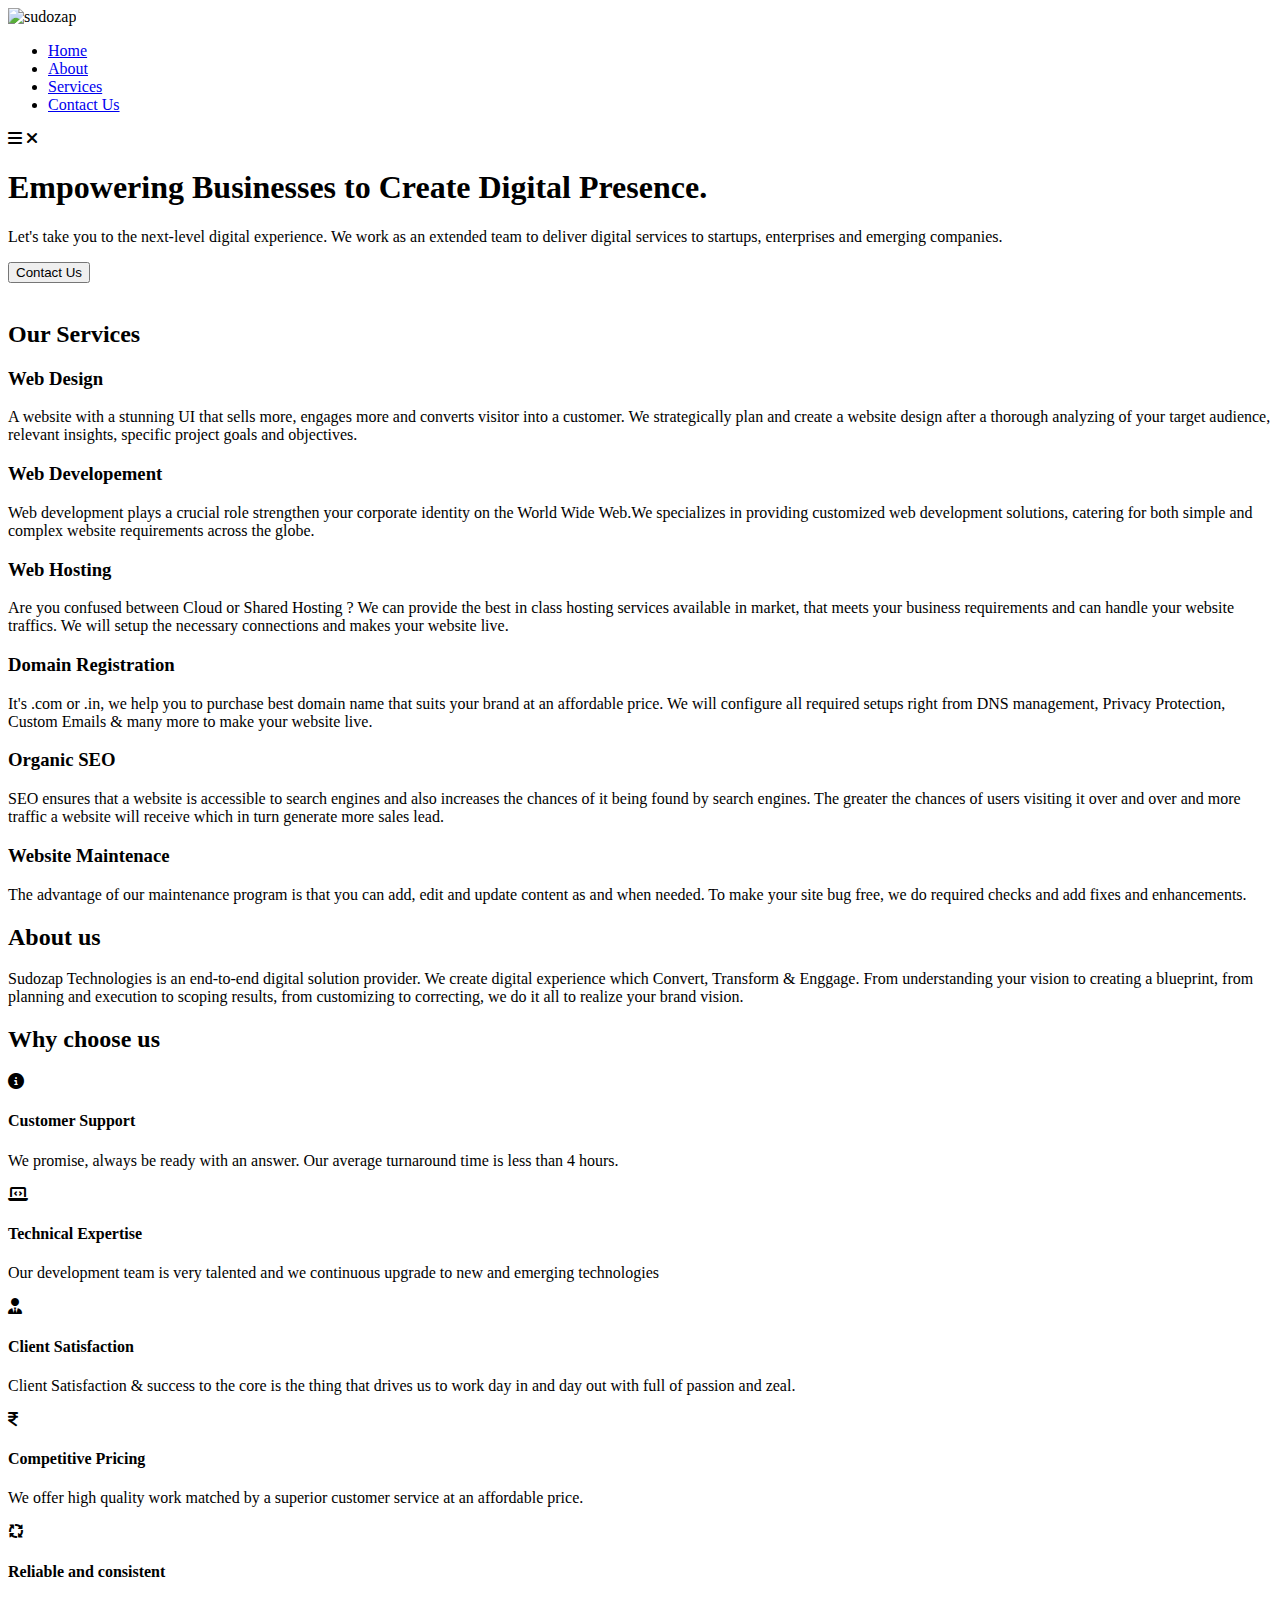
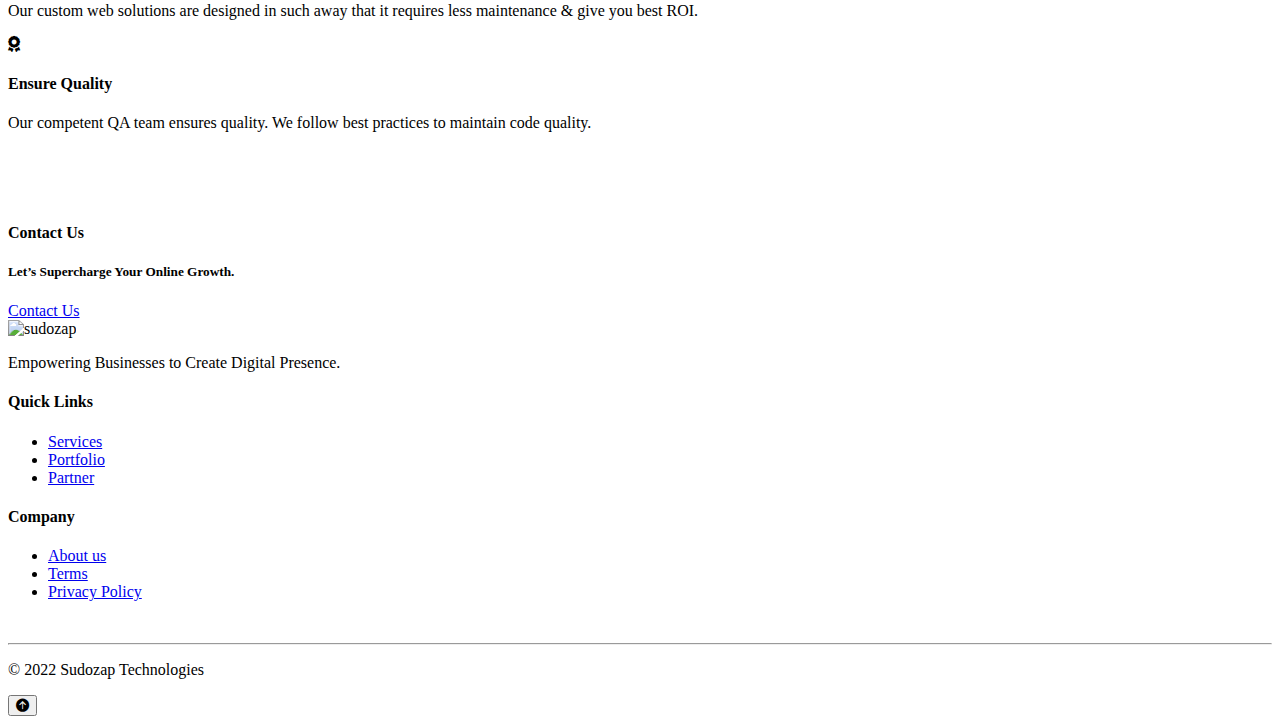
==== index.html @ 1e94b508 "uploaded files" ====
<!DOCTYPE html>
<html lang="en">

<head>
    <meta charset="UTF-8">
    <meta http-equiv="X-UA-Compatible" content="IE=edge">
    <meta name="viewport" content="width=device-width, initial-scale=1.0">
    <title>Sudozap Technologies | Empowering Businesses to Create Digital Presence. </title>
    <!-- Primary Meta Tags -->
    <meta name="title" content="Sudozap Technologies| Empowering Businesses to Create Digital Presence.">
    <meta name="description"
        content="Let's take you to the next-level digital experience. We work as an extended team to deliver digital services to startups, enterprises and emerging companies. Sudozap Technologies is an end-to-end digital solution provider. We create digital experience which Convert, Transform & Enggage. From understanding your vision to creating a blueprint, from planning and execution to scoping results, from customizing to correcting, we do it all to realize your brand vision.">
    <link rel="canonical" href="https://www.sudozap.com/">
    <meta property="og:locale" content="en_US">
    <meta name="keyword"
        content="sudozap, sudozap technologies, webdev company, low cose websites, hosting, seo, web developement company in odisha, startup wesite, landing page, affordable website">
    <!-- Open Graph / Facebook -->
    <meta property="og:type" content="website">
    <meta property="og:url" content="https://www.sudozap.com/">
    <meta property="og:site_name" content="Sudozap Technologies | Website Development Company">
    <meta property="og:title" content="Sudozap Technologies | Empowering Businesses to Create Digital Presence.">
    <meta property="og:description"
        content="Let's take you to the next-level digital experience. We work as an extended team to deliver digital services to startups, enterprises and emerging companies.">
    <meta property="og:image" content="https://sudozap.com/img/sudozap_logo.png">
    <meta name="author" content="Sudozap Technologies">
    <!-- Twitter -->
    <meta property="twitter:card" content="summary_large_image">
    <meta property="twitter:url" content="https://www.sudozap.com/">
    <meta property="twitter:title" content="Sudozap | Empowering Businesses to Create Digital Presence.">
    <meta property="twitter:description"
        content="Let's take you to the next-level digital experience. We work as an extended team to deliver digital services to startups, enterprises and emerging companies. 
        Sudozap Technologies is an end-to-end digital solution provider. We create digital experience which Convert, Transform & Enggage. From understanding your vision to creating a blueprint, from planning and execution to scoping results, from customizing to correcting, we do it all to realize your brand vision.">
    <meta property="twitter:image" content="https://sudozap.com/img/sudozap_logo.png">


    <link rel="icon" type="image/x-icon" href="/img/sudozap_logo.png">
    <link rel="stylesheet" href="./css/style.css">
    <link rel="stylesheet" href="./css/responsive.css">
    <!-- fonts  -->
    <link rel="preconnect" href="https://fonts.googleapis.com">
    <link rel="preconnect" href="https://fonts.gstatic.com" crossorigin>
    <link href="https://fonts.googleapis.com/css2?family=Ubuntu:wght@300&display=swap" rel="stylesheet">
    <!-- fonts  ends here  -->
    <!-- font awesome  -->
    <link rel="stylesheet" href="https://cdnjs.cloudflare.com/ajax/libs/font-awesome/6.1.2/css/all.min.css">
    <!-- font awesome  -->
    <!-- Google tag (gtag.js) -->
    <script async src="https://www.googletagmanager.com/gtag/js?id=G-V8VM24Z2HH"></script>
    <script>
    window.dataLayer = window.dataLayer || [];
    function gtag(){dataLayer.push(arguments);}
    gtag('js', new Date());

    gtag('config', 'G-V8VM24Z2HH');
    </script>
</head>

<body>
    <!-- ------------------------ Preloader Starts Here--------------------------------  -->
    <div id="preloader">

    </div>
    <!-- ------------------------ Preloader ends Here --------------------------------  -->


    <!-- ----------------------- hero section starts here --------------  -->
    <header id="hero">
        <div class="container">
            <nav>
                <img src="img\logo.png" alt="sudozap" class="logo" onclick="location.href='index.html';">
                <ul id="sidemenu">
                    <li><a href="https://www.sudozap.com/">Home</a></li>
                    <li><a href="about">About</a></li>
                    <li><a href="services.html">Services</a></li>
                    <li><a href="contact.html">Contact Us</a></li>
                </ul>

                <!-- for mobile view  -->
                <i class="fa-solid fa-bars nav-icon" onclick="openmenu()" id="open-btn"></i>
                <i class="fa-solid fa-xmark nav-icon" onclick="closemenu()" id="close-btn"></i>

            </nav>

            <!-- hero section content  -->
            <div class="header-container">

                <div class="header-text">

                    <h1>Empowering Businesses to Create <span> Digital Presence</span>.</h1>
                    <p>Let's take you to the next-level digital experience. We work as an extended team to deliver
                        digital services to startups, enterprises and emerging companies.
                    </p>
                    <button class="btn" onclick="location.href='contact.html';">Contact Us</button>


                </div>
                <div class="header-img">
                    <img src="./img/hero-img1.png" alt="">
                </div>
            </div>
        </div>
    </header>
    <!-- ----------------------- Header sction ends here----------------------  -->
    <!-- ----------------------------- Service Starts hete -----------------------------  -->
    <section>
        <div id="services">
            <div class="container">
                <div class="section-title">
                    <h2>Our Services</h2>
                    <span></span>
                </div>

                <div class="container-cards">
                    <div class="cards-list">
                        <div class="cards upside">
                            <h3>Web Design</h3>
                            <p>A website with a stunning UI that sells more, engages more and converts visitor into a
                                customer. We strategically plan and create a website design after a thorough analyzing
                                of your target audience, relevant insights, specific project goals and objectives.
                            </p>
                        </div>
                        <div class="cards upside">

                            <h3>Web Developement</h3>
                            <p>Web development plays a crucial role strengthen your corporate identity on the World Wide
                                Web.We specializes in providing customized web development solutions, catering for both
                                simple and complex website requirements across the globe.
                            </p>
                        </div>
                        <div class="cards upside">
                            <h3>Web Hosting</h3>
                            <p>Are you confused between Cloud or Shared Hosting ? We can provide the best in class
                                hosting services available in market, that meets your business requirements and can
                                handle your website traffics. We will setup the necessary connections and makes your
                                website live.
                            </p>
                        </div>
                        <div class="cards upside">
                            <h3>Domain Registration</h3>
                            <p>
                                It's .com or .in, we help you to purchase best domain name that suits your brand at an
                                affordable price. We will configure all required setups right from DNS management,
                                Privacy Protection, Custom Emails & many more to make your website live.
                            </p>
                        </div>
                        <div class="cards upside">
                            <h3>Organic SEO</h3>
                            <p>SEO ensures that a website is accessible to search engines and also increases the chances
                                of it being found by search engines. The greater the chances of users visiting it over
                                and over and more traffic a website will receive which in turn generate more sales lead.
                            </p>
                        </div>
                        <div class="cards upside">
                            <h3>Website Maintenace</h3>
                            <p>
                                The advantage of our maintenance program is that you can add, edit and update content as
                                and when needed. To make your site bug free, we do required checks and add fixes and
                                enhancements.
                            </p>
                        </div>
                    </div>
                </div>
            </div>
    </section>
    <!-- ----------------------------- Service ENDS hete -----------------------------  -->
    <!-- -------------------------------- about us-------------------------------------  -->

    <section>
        <div>
            <div class="container">
                <div class="section-title">
                    <h2>About us</h2>
                    <span></span>
                </div>
                <div class="text-md">
                    <p><span>Sudozap Technologies</span> is an end-to-end digital solution provider. We create digital
                        experience which Convert, Transform & Enggage. From understanding your vision to creating a
                        blueprint, from planning and execution to scoping results, from customizing to correcting, we do
                        it all to realize your brand vision.
                    </p>
                </div>
            </div>
        </div>
    </section>
    <!-- -------------------------------- about us-------------------------------------  -->

    <!-- =========================== why choose us====================================  -->
    <section>
        <div>
            <div class="container">
                <div class="section-title">
                    <h2>Why choose us</h2>
                    <span></span>
                </div>
                <div class="container-cards">
                    <div class="cards-list">
                        <div class="bullet-container">
                            <div class="bullet">
                                <div class="points">
                                    <i class="fa-solid fa-circle-info"></i>
                                    <h4>Customer Support</h4>
                                </div>
                                <p>
                                    We promise, always be ready with an answer. Our average turnaround time is less than
                                    4 hours.
                                </p>
                            </div>
                            <div class="bullet">
                                <div class="points">
                                    <i class="fa-solid fa-laptop-code"></i>
                                    <h4>Technical Expertise</h4>
                                </div>
                                <p>
                                    Our development team is very talented and we continuous upgrade to new and emerging
                                    technologies
                                </p>
                            </div>
                            <div class="bullet">
                                <div class="points">
                                    <i class="fa-solid fa-user-tie"></i>
                                    <h4>Client Satisfaction</h4>
                                </div>
                                <p>Client Satisfaction & success to the core is the thing that drives us to work day in
                                    and day out with full of passion and zeal.
                                </p>
                            </div>

                        </div>
                        <div class="bullet-container">
                            <div class="bullet">
                                <div class="points">
                                    <i class="fa-solid fa-indian-rupee-sign"></i>
                                    <h4>Competitive Pricing</h4>
                                </div>
                                <p>We offer high quality work matched by a superior customer service at an affordable
                                    price.
                                </p>
                            </div>
                            <div class="bullet">
                                <div class="points">
                                    <i class="fa-solid fa-arrows-spin"></i>
                                    <h4>Reliable and consistent</h4>
                                </div>
                                <p>Our custom web solutions are designed in such away that it requires less maintenance
                                    & give you best ROI.
                                </p>
                            </div>
                            <div class="bullet">
                                <div class="points">
                                    <i class="fa-sharp fa-solid fa-award"></i>
                                    <h4>Ensure Quality</h4>
                                </div>
                                <p>Our competent QA team ensures quality. We follow best practices to maintain code
                                    quality.
                                </p>
                            </div>

                        </div>
                    </div>
                </div>
            </div>
        </div>
    </section>
    <!-- =========================== why choose us====================================  -->
    <br>
    <br>

    <!-- ========================================= banner========================================================== -->
    <br>
    <section>
        <div id="">
            <div class="container bg">
                <h4 class="title-sm">Contact Us</h4>
                <div class="flex-banner">

                    <div class="content">
                        <h5>Let’s Supercharge Your Online Growth.</h5>
                    </div>
                    <div class="social">
                        <a href="./contact.html" class="btn">Contact Us</a>
                    </div>
                </div>
            </div>
    </section>

    <!-- ========================================= banner========================================================== -->
    <!-- ----------------------------- Footer Starts hete -----------------------------  -->

    <footer id="footer">
        <div class="container">
            <div class="row">
                <div class="footer-col1">
                    <img src="img\logo.png" alt="sudozap" class="logo" onclick="location.href='index.html';">
                    <div class="tag-line">
                        <p>Empowering Businesses to Create Digital Presence.</p>

                    </div>

                </div>

                <div class="footer-col2">
                    <h4 class="footer-title">Quick Links</h4>
                    <ul>
                        <li><a href="services.html">Services</a></li>
                        <li><a href="portfolio.html">Portfolio</a></li>
                        <li><a href="partner.html">Partner</a></li>
                    </ul>
                </div>
                <div class="footer-col2">
                    <h4 class="footer-title">Company</h4>
                    <ul>
                        <li><a href="about.html">About us</a></li>
                        <li><a href="t&c.html">Terms</a></li>
                        <li><a href="privacy_policy.html">Privacy Policy</a></li>
                    </ul>
                </div>
                <div class="footer-col2">
                    <img src="./img/qr-sudozap.png" alt="" class="qr-code">
                </div>

            </div>
        </div>

        <hr>
        <div class="copyright-section">
            <div class="copyright">
                <p>© 2022 Sudozap Technologies</p>
            </div>
        </div>

    </footer>

    <button class="scroll-btn" id="scroll-btn">
        <i class="fa-solid fa-circle-arrow-up"></i>
    </button>

    <!-- ----------------------------- Footer ENDS hete -----------------------------  -->
    <!-- ====================================== PRE-LOADER STARTS HERE=============================== -->

    <script>
        var loader = document.getElementById("preloader");
        window.addEventListener("load", function () {

            loader.style.display = "none";
        })

    </script>
    <!-- ====================================== PRE-LOADER ENDS HERE=============================== -->

    <!-- ================================= Scroll to top starts here ==========================  -->
    <!--  -->
    <script>
        var heroSection = document.getElementById("hero");
        var backToTopButton = document.getElementById("scroll-btn");
        backToTopButton.addEventListener("click", () => {
            document.getElementById("hero").scrollIntoView({ behavior: "smooth" });
        });
        //    To show/hide scroll button 
        const scrollContainer = () => {
            return document.documentElement || document.body;
        };
        document.addEventListener("scroll", () => {
            if (scrollContainer().scrollTop > 500) {
                backToTopButton.classList.add("active");
            } else {
                backToTopButton.classList.remove("active");
            }
        })
    </script>
    <!-- ==================================Scroll to top Ends here ===========================  -->
    <!-- ======================== RESPONSIVE NAV BAR STARTS HERE =============================  -->
    <script>
        var sidemenu = document.getElementById("sidemenu");
        function openmenu() {
            sidemenu.style.left = "0";
            document.getElementById("close-btn").style.display = "block";
            document.getElementById("open-btn").style.display = "none";


        }

        function closemenu() {
            sidemenu.style.left = "-300px";
            document.getElementById("close-btn").style.display = "none";
            document.getElementById("open-btn").style.display = "block";
        }
    </script>
    <!-- ===========================RESPONSIVE NAV BAR ENDS HERE=============================== -->

</body>

</html>
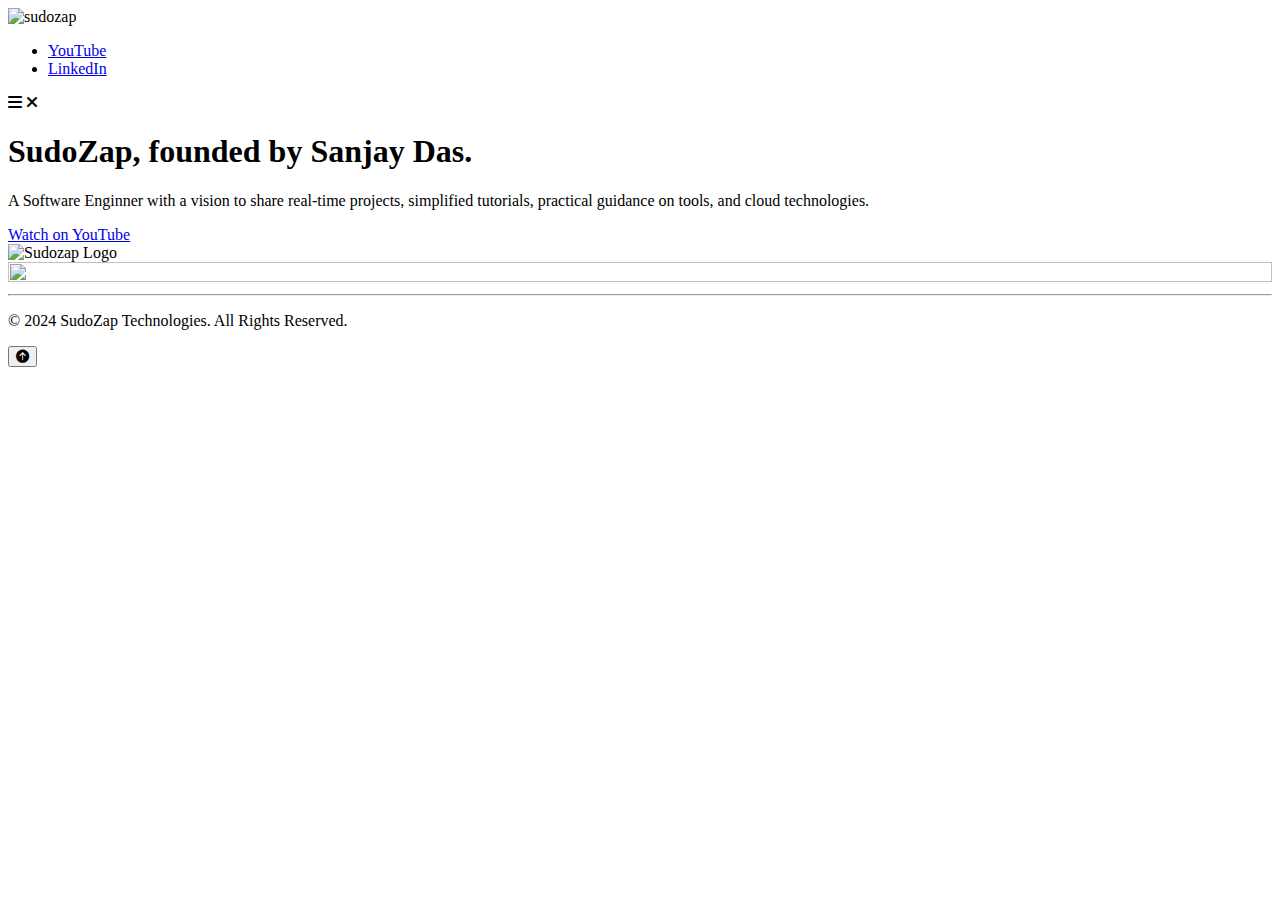
==== commit 4013ef01: "added linkedin url" ====
--- a/index.html
+++ b/index.html
@@ -5,357 +5,118 @@
     <meta charset="UTF-8">
     <meta http-equiv="X-UA-Compatible" content="IE=edge">
     <meta name="viewport" content="width=device-width, initial-scale=1.0">
-    <title>Sudozap Technologies | Empowering Businesses to Create Digital Presence. </title>
+    <title>SudoZap</title>
     <!-- Primary Meta Tags -->
-    <meta name="title" content="Sudozap Technologies| Empowering Businesses to Create Digital Presence.">
-    <meta name="description"
-        content="Let's take you to the next-level digital experience. We work as an extended team to deliver digital services to startups, enterprises and emerging companies. Sudozap Technologies is an end-to-end digital solution provider. We create digital experience which Convert, Transform & Enggage. From understanding your vision to creating a blueprint, from planning and execution to scoping results, from customizing to correcting, we do it all to realize your brand vision.">
+    <meta name="description" content="SudoZap founded by Sanjay Das">
     <link rel="canonical" href="https://www.sudozap.com/">
-    <meta property="og:locale" content="en_US">
-    <meta name="keyword"
-        content="sudozap, sudozap technologies, webdev company, low cose websites, hosting, seo, web developement company in odisha, startup wesite, landing page, affordable website">
+    <meta name="keywords"
+        content="sudozap, sudozap technologies, web development company, youtube, hosting, aws, training institute, devops, sdet, software testing, software developement,landing page">
     <!-- Open Graph / Facebook -->
     <meta property="og:type" content="website">
     <meta property="og:url" content="https://www.sudozap.com/">
-    <meta property="og:site_name" content="Sudozap Technologies | Website Development Company">
-    <meta property="og:title" content="Sudozap Technologies | Empowering Businesses to Create Digital Presence.">
+    <meta property="og:site_name" content="SudoZap">
+    <meta property="og:title" content="Sudozap Technologies">
     <meta property="og:description"
-        content="Let's take you to the next-level digital experience. We work as an extended team to deliver digital services to startups, enterprises and emerging companies.">
+        content="Let's take you to the next-level digital experience. We work as an extended team to deliver digital services to startups, enterprises, and emerging companies.">
     <meta property="og:image" content="https://sudozap.com/img/sudozap_logo.png">
     <meta name="author" content="Sudozap Technologies">
     <!-- Twitter -->
     <meta property="twitter:card" content="summary_large_image">
     <meta property="twitter:url" content="https://www.sudozap.com/">
-    <meta property="twitter:title" content="Sudozap | Empowering Businesses to Create Digital Presence.">
+    <meta property="twitter:title" content="Sudozap">
     <meta property="twitter:description"
-        content="Let's take you to the next-level digital experience. We work as an extended team to deliver digital services to startups, enterprises and emerging companies. 
-        Sudozap Technologies is an end-to-end digital solution provider. We create digital experience which Convert, Transform & Enggage. From understanding your vision to creating a blueprint, from planning and execution to scoping results, from customizing to correcting, we do it all to realize your brand vision.">
+        content="Let's take you to the next-level digital experience. Subscribe to our YouTube channel for the latest updates and insights.">
     <meta property="twitter:image" content="https://sudozap.com/img/sudozap_logo.png">
-
 
     <link rel="icon" type="image/x-icon" href="/img/sudozap_logo.png">
     <link rel="stylesheet" href="./css/style.css">
+    <link rel="stylesheet" href="./css/services.css">
     <link rel="stylesheet" href="./css/responsive.css">
-    <!-- fonts  -->
+    <!-- Fonts -->
     <link rel="preconnect" href="https://fonts.googleapis.com">
     <link rel="preconnect" href="https://fonts.gstatic.com" crossorigin>
     <link href="https://fonts.googleapis.com/css2?family=Ubuntu:wght@300&display=swap" rel="stylesheet">
-    <!-- fonts  ends here  -->
-    <!-- font awesome  -->
+    <!-- Font Awesome -->
     <link rel="stylesheet" href="https://cdnjs.cloudflare.com/ajax/libs/font-awesome/6.1.2/css/all.min.css">
-    <!-- font awesome  -->
-    <!-- Google tag (gtag.js) -->
+    <!-- Google Tag Manager -->
     <script async src="https://www.googletagmanager.com/gtag/js?id=G-V8VM24Z2HH"></script>
     <script>
-    window.dataLayer = window.dataLayer || [];
-    function gtag(){dataLayer.push(arguments);}
-    gtag('js', new Date());
-
-    gtag('config', 'G-V8VM24Z2HH');
+        window.dataLayer = window.dataLayer || [];
+        function gtag() { dataLayer.push(arguments); }
+        gtag('js', new Date());
+        gtag('config', 'G-V8VM24Z2HH');
     </script>
 </head>
 
 <body>
-    <!-- ------------------------ Preloader Starts Here--------------------------------  -->
-    <div id="preloader">
+    <div id="preloader"></div>
 
-    </div>
-    <!-- ------------------------ Preloader ends Here --------------------------------  -->
-
-
-    <!-- ----------------------- hero section starts here --------------  -->
     <header id="hero">
         <div class="container">
             <nav>
-                <img src="img\logo.png" alt="sudozap" class="logo" onclick="location.href='index.html';">
+                <img src="./img/logo.png" alt="sudozap" class="logo" onclick="location.href='index.html';">
                 <ul id="sidemenu">
-                    <li><a href="https://www.sudozap.com/">Home</a></li>
-                    <li><a href="about">About</a></li>
-                    <li><a href="services.html">Services</a></li>
-                    <li><a href="contact.html">Contact Us</a></li>
+                    <li><a href="https://www.youtube.com/@SudoZap" target="_blank">YouTube</a></li>
+                    <li><a href="https://www.linkedin.com/in/sanjaydas9027/" target="_blank">LinkedIn</a></li>
                 </ul>
-
-                <!-- for mobile view  -->
                 <i class="fa-solid fa-bars nav-icon" onclick="openmenu()" id="open-btn"></i>
                 <i class="fa-solid fa-xmark nav-icon" onclick="closemenu()" id="close-btn"></i>
-
             </nav>
 
-            <!-- hero section content  -->
             <div class="header-container">
-
                 <div class="header-text">
 
-                    <h1>Empowering Businesses to Create <span> Digital Presence</span>.</h1>
-                    <p>Let's take you to the next-level digital experience. We work as an extended team to deliver
-                        digital services to startups, enterprises and emerging companies.
-                    </p>
-                    <button class="btn" onclick="location.href='contact.html';">Contact Us</button>
+                    <!-- <h1>Founded by Sanjay Das, a Software Enginner.</h1> -->
+                    <h1><span>SudoZap</span>, founded by <span>Sanjay Das</span>. </h1>
 
+                    <p>A Software Enginner with a vision to share real-time projects, simplified
+                        tutorials, practical guidance on tools, and cloud technologies.</p>
+
+                    <a href="https://www.youtube.com/@SudoZap" class="btn" target="_blank">Watch on YouTube</a>
 
                 </div>
                 <div class="header-img">
-                    <img src="./img/hero-img1.png" alt="">
+                    <img src="./img/sanjay_sudozap.png" alt="Sudozap Logo">
+                    <!-- <img src="./img/newSudoZap_logo.png" alt="Sudozap Logo"> -->
                 </div>
             </div>
         </div>
     </header>
-    <!-- ----------------------- Header sction ends here----------------------  -->
-    <!-- ----------------------------- Service Starts hete -----------------------------  -->
     <section>
-        <div id="services">
-            <div class="container">
-                <div class="section-title">
-                    <h2>Our Services</h2>
-                    <span></span>
-                </div>
-
-                <div class="container-cards">
-                    <div class="cards-list">
-                        <div class="cards upside">
-                            <h3>Web Design</h3>
-                            <p>A website with a stunning UI that sells more, engages more and converts visitor into a
-                                customer. We strategically plan and create a website design after a thorough analyzing
-                                of your target audience, relevant insights, specific project goals and objectives.
-                            </p>
-                        </div>
-                        <div class="cards upside">
-
-                            <h3>Web Developement</h3>
-                            <p>Web development plays a crucial role strengthen your corporate identity on the World Wide
-                                Web.We specializes in providing customized web development solutions, catering for both
-                                simple and complex website requirements across the globe.
-                            </p>
-                        </div>
-                        <div class="cards upside">
-                            <h3>Web Hosting</h3>
-                            <p>Are you confused between Cloud or Shared Hosting ? We can provide the best in class
-                                hosting services available in market, that meets your business requirements and can
-                                handle your website traffics. We will setup the necessary connections and makes your
-                                website live.
-                            </p>
-                        </div>
-                        <div class="cards upside">
-                            <h3>Domain Registration</h3>
-                            <p>
-                                It's .com or .in, we help you to purchase best domain name that suits your brand at an
-                                affordable price. We will configure all required setups right from DNS management,
-                                Privacy Protection, Custom Emails & many more to make your website live.
-                            </p>
-                        </div>
-                        <div class="cards upside">
-                            <h3>Organic SEO</h3>
-                            <p>SEO ensures that a website is accessible to search engines and also increases the chances
-                                of it being found by search engines. The greater the chances of users visiting it over
-                                and over and more traffic a website will receive which in turn generate more sales lead.
-                            </p>
-                        </div>
-                        <div class="cards upside">
-                            <h3>Website Maintenace</h3>
-                            <p>
-                                The advantage of our maintenance program is that you can add, edit and update content as
-                                and when needed. To make your site bug free, we do required checks and add fixes and
-                                enhancements.
-                            </p>
-                        </div>
-                    </div>
-                </div>
-            </div>
-    </section>
-    <!-- ----------------------------- Service ENDS hete -----------------------------  -->
-    <!-- -------------------------------- about us-------------------------------------  -->
-
-    <section>
-        <div>
-            <div class="container">
-                <div class="section-title">
-                    <h2>About us</h2>
-                    <span></span>
-                </div>
-                <div class="text-md">
-                    <p><span>Sudozap Technologies</span> is an end-to-end digital solution provider. We create digital
-                        experience which Convert, Transform & Enggage. From understanding your vision to creating a
-                        blueprint, from planning and execution to scoping results, from customizing to correcting, we do
-                        it all to realize your brand vision.
-                    </p>
-                </div>
-            </div>
+        <div class="container">
+            <img src="/img/sudozap_sanjay_bannar.png" alt=""
+                style=" width: -webkit-fill-available; z-index: -1; height: -webkit-fill-available;">
         </div>
     </section>
-    <!-- -------------------------------- about us-------------------------------------  -->
 
-    <!-- =========================== why choose us====================================  -->
-    <section>
-        <div>
-            <div class="container">
-                <div class="section-title">
-                    <h2>Why choose us</h2>
-                    <span></span>
-                </div>
-                <div class="container-cards">
-                    <div class="cards-list">
-                        <div class="bullet-container">
-                            <div class="bullet">
-                                <div class="points">
-                                    <i class="fa-solid fa-circle-info"></i>
-                                    <h4>Customer Support</h4>
-                                </div>
-                                <p>
-                                    We promise, always be ready with an answer. Our average turnaround time is less than
-                                    4 hours.
-                                </p>
-                            </div>
-                            <div class="bullet">
-                                <div class="points">
-                                    <i class="fa-solid fa-laptop-code"></i>
-                                    <h4>Technical Expertise</h4>
-                                </div>
-                                <p>
-                                    Our development team is very talented and we continuous upgrade to new and emerging
-                                    technologies
-                                </p>
-                            </div>
-                            <div class="bullet">
-                                <div class="points">
-                                    <i class="fa-solid fa-user-tie"></i>
-                                    <h4>Client Satisfaction</h4>
-                                </div>
-                                <p>Client Satisfaction & success to the core is the thing that drives us to work day in
-                                    and day out with full of passion and zeal.
-                                </p>
-                            </div>
-
-                        </div>
-                        <div class="bullet-container">
-                            <div class="bullet">
-                                <div class="points">
-                                    <i class="fa-solid fa-indian-rupee-sign"></i>
-                                    <h4>Competitive Pricing</h4>
-                                </div>
-                                <p>We offer high quality work matched by a superior customer service at an affordable
-                                    price.
-                                </p>
-                            </div>
-                            <div class="bullet">
-                                <div class="points">
-                                    <i class="fa-solid fa-arrows-spin"></i>
-                                    <h4>Reliable and consistent</h4>
-                                </div>
-                                <p>Our custom web solutions are designed in such away that it requires less maintenance
-                                    & give you best ROI.
-                                </p>
-                            </div>
-                            <div class="bullet">
-                                <div class="points">
-                                    <i class="fa-sharp fa-solid fa-award"></i>
-                                    <h4>Ensure Quality</h4>
-                                </div>
-                                <p>Our competent QA team ensures quality. We follow best practices to maintain code
-                                    quality.
-                                </p>
-                            </div>
-
-                        </div>
-                    </div>
-                </div>
-            </div>
-        </div>
-    </section>
-    <!-- =========================== why choose us====================================  -->
-    <br>
-    <br>
-
-    <!-- ========================================= banner========================================================== -->
-    <br>
-    <section>
-        <div id="">
-            <div class="container bg">
-                <h4 class="title-sm">Contact Us</h4>
-                <div class="flex-banner">
-
-                    <div class="content">
-                        <h5>Let’s Supercharge Your Online Growth.</h5>
-                    </div>
-                    <div class="social">
-                        <a href="./contact.html" class="btn">Contact Us</a>
-                    </div>
-                </div>
-            </div>
-    </section>
-
-    <!-- ========================================= banner========================================================== -->
-    <!-- ----------------------------- Footer Starts hete -----------------------------  -->
 
     <footer id="footer">
-        <div class="container">
-            <div class="row">
-                <div class="footer-col1">
-                    <img src="img\logo.png" alt="sudozap" class="logo" onclick="location.href='index.html';">
-                    <div class="tag-line">
-                        <p>Empowering Businesses to Create Digital Presence.</p>
-
-                    </div>
-
-                </div>
-
-                <div class="footer-col2">
-                    <h4 class="footer-title">Quick Links</h4>
-                    <ul>
-                        <li><a href="services.html">Services</a></li>
-                        <li><a href="portfolio.html">Portfolio</a></li>
-                        <li><a href="partner.html">Partner</a></li>
-                    </ul>
-                </div>
-                <div class="footer-col2">
-                    <h4 class="footer-title">Company</h4>
-                    <ul>
-                        <li><a href="about.html">About us</a></li>
-                        <li><a href="t&c.html">Terms</a></li>
-                        <li><a href="privacy_policy.html">Privacy Policy</a></li>
-                    </ul>
-                </div>
-                <div class="footer-col2">
-                    <img src="./img/qr-sudozap.png" alt="" class="qr-code">
-                </div>
-
-            </div>
-        </div>
-
         <hr>
         <div class="copyright-section">
             <div class="copyright">
-                <p>© 2022 Sudozap Technologies</p>
+                <p>© 2024 SudoZap Technologies. All Rights Reserved.</p>
             </div>
         </div>
-
     </footer>
 
     <button class="scroll-btn" id="scroll-btn">
         <i class="fa-solid fa-circle-arrow-up"></i>
     </button>
 
-    <!-- ----------------------------- Footer ENDS hete -----------------------------  -->
-    <!-- ====================================== PRE-LOADER STARTS HERE=============================== -->
-
     <script>
         var loader = document.getElementById("preloader");
         window.addEventListener("load", function () {
+            loader.style.display = "none";
+        });
+    </script>
 
-            loader.style.display = "none";
-        })
-
-    </script>
-    <!-- ====================================== PRE-LOADER ENDS HERE=============================== -->
-
-    <!-- ================================= Scroll to top starts here ==========================  -->
-    <!--  -->
     <script>
         var heroSection = document.getElementById("hero");
         var backToTopButton = document.getElementById("scroll-btn");
         backToTopButton.addEventListener("click", () => {
             document.getElementById("hero").scrollIntoView({ behavior: "smooth" });
         });
-        //    To show/hide scroll button 
+
         const scrollContainer = () => {
             return document.documentElement || document.body;
         };
@@ -365,18 +126,15 @@
             } else {
                 backToTopButton.classList.remove("active");
             }
-        })
+        });
     </script>
-    <!-- ==================================Scroll to top Ends here ===========================  -->
-    <!-- ======================== RESPONSIVE NAV BAR STARTS HERE =============================  -->
+
     <script>
         var sidemenu = document.getElementById("sidemenu");
         function openmenu() {
             sidemenu.style.left = "0";
             document.getElementById("close-btn").style.display = "block";
             document.getElementById("open-btn").style.display = "none";
-
-
         }
 
         function closemenu() {
@@ -385,7 +143,6 @@
             document.getElementById("open-btn").style.display = "block";
         }
     </script>
-    <!-- ===========================RESPONSIVE NAV BAR ENDS HERE=============================== -->
 
 </body>
 
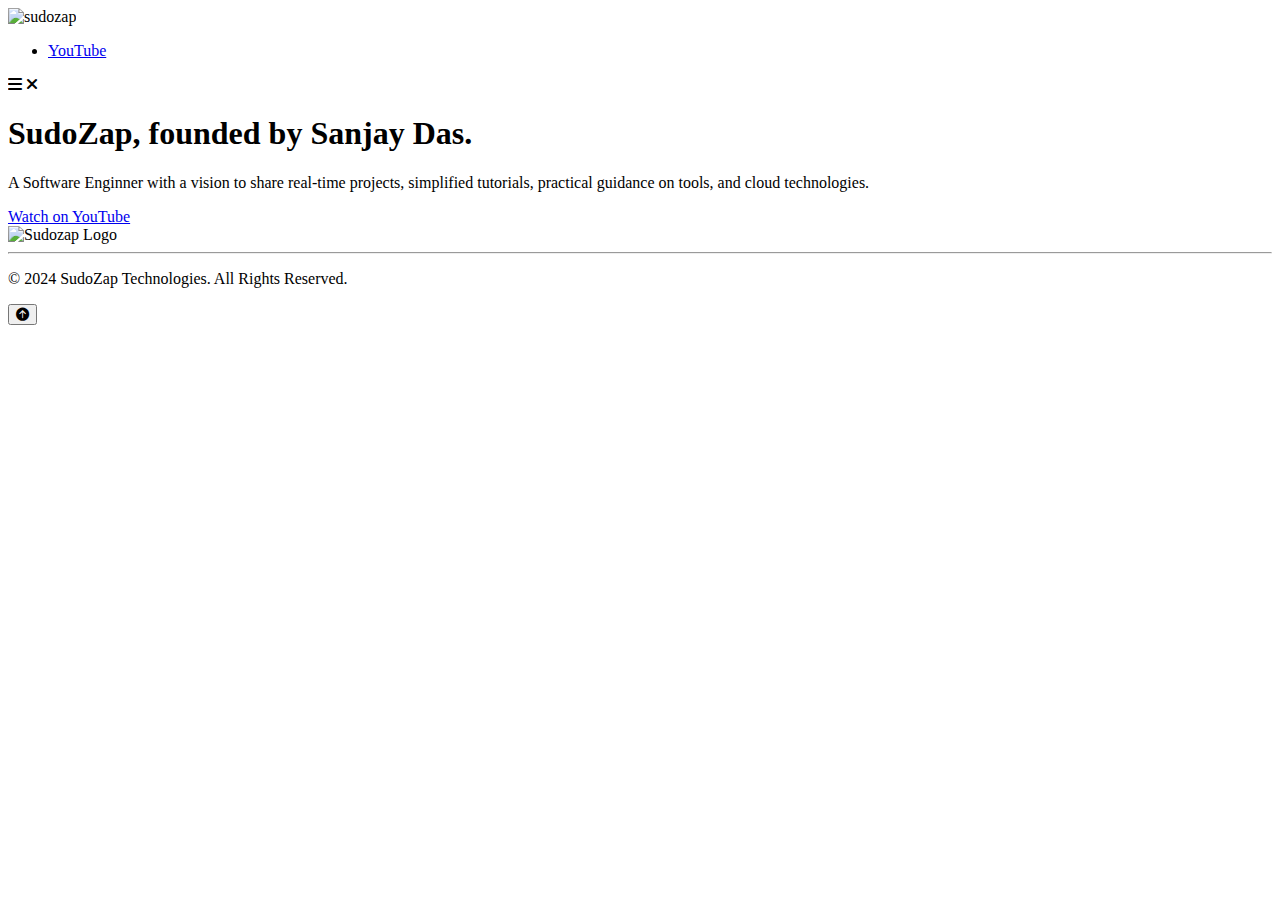
==== commit 0d406916: "updated header image" ====
--- a/index.html
+++ b/index.html
@@ -57,7 +57,7 @@
                 <img src="./img/logo.png" alt="sudozap" class="logo" onclick="location.href='index.html';">
                 <ul id="sidemenu">
                     <li><a href="https://www.youtube.com/@SudoZap" target="_blank">YouTube</a></li>
-                    <li><a href="https://www.linkedin.com/in/sanjaydas9027/" target="_blank">LinkedIn</a></li>
+                    <!-- <li><a href="https://www.linkedin.com/in/sanjaydas9027/" target="_blank">LinkedIn</a></li> -->
                 </ul>
                 <i class="fa-solid fa-bars nav-icon" onclick="openmenu()" id="open-btn"></i>
                 <i class="fa-solid fa-xmark nav-icon" onclick="closemenu()" id="close-btn"></i>
@@ -76,18 +76,18 @@
 
                 </div>
                 <div class="header-img">
-                    <img src="./img/sanjay_sudozap.png" alt="Sudozap Logo">
+                    <img src="./img/SUDOZAP_LOGO.png" alt="Sudozap Logo">
                     <!-- <img src="./img/newSudoZap_logo.png" alt="Sudozap Logo"> -->
                 </div>
             </div>
         </div>
     </header>
-    <section>
+    <!-- <section>
         <div class="container">
             <img src="/img/sudozap_sanjay_bannar.png" alt=""
                 style=" width: -webkit-fill-available; z-index: -1; height: -webkit-fill-available;">
         </div>
-    </section>
+    </section> -->
 
 
     <footer id="footer">
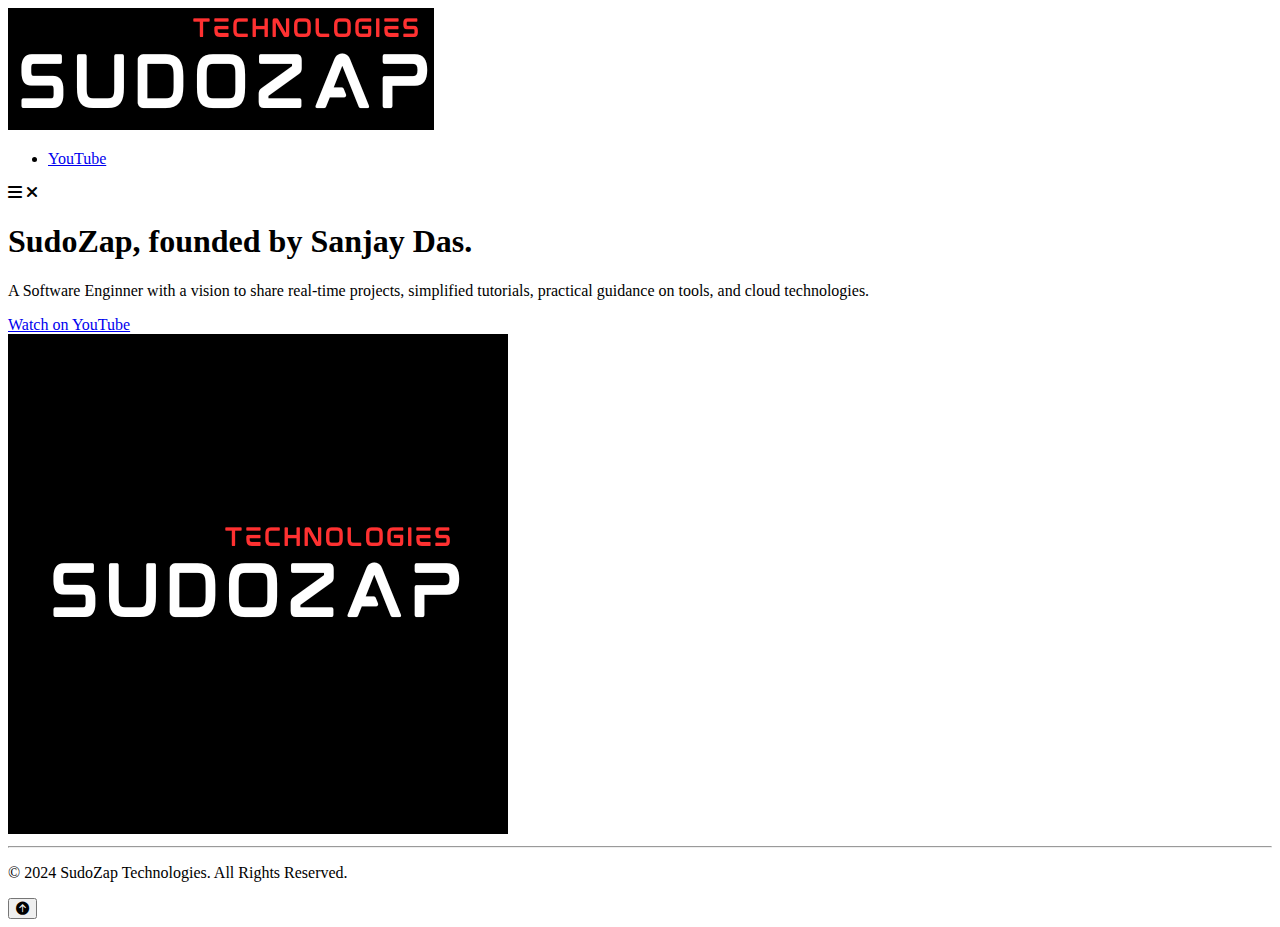
==== commit 569cb73f: "updated logo" ====
--- a/index.html
+++ b/index.html
@@ -76,7 +76,7 @@
 
                 </div>
                 <div class="header-img">
-                    <img src="./img/SUDOZAP_LOGO.png" alt="Sudozap Logo">
+                    <img src="./img/sudozap_technologies_logo.png" alt="Sudozap Logo">
                     <!-- <img src="./img/newSudoZap_logo.png" alt="Sudozap Logo"> -->
                 </div>
             </div>
